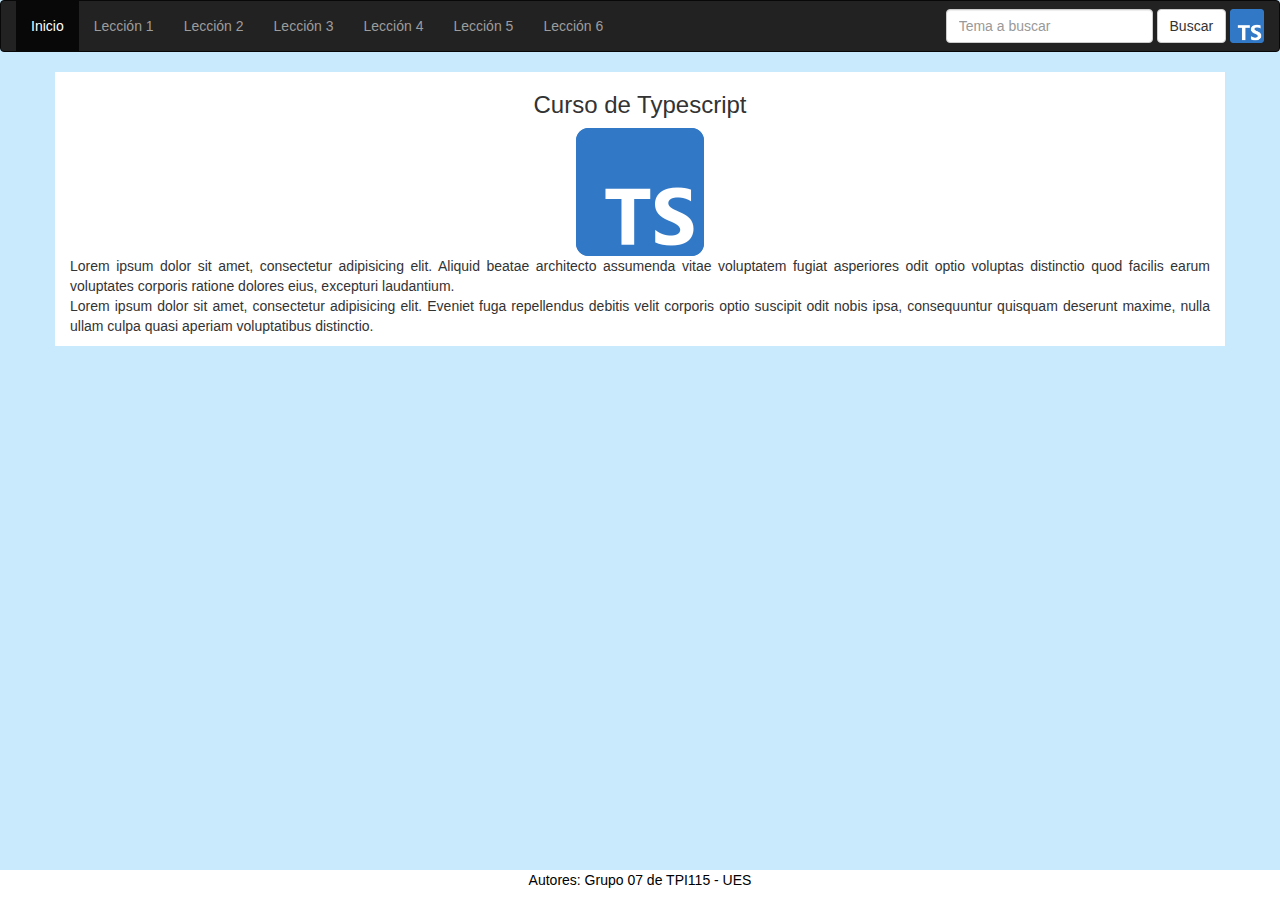
==== index.html @ 57f5a932 "commit inicial" ====
<!DOCTYPE html>
<html lang="es">

<head>
	<title>Inicio - Typescript</title>
	<meta charset="utf-8">
	<meta name="viewport" content="width=device-width, initial-scale=1">
	<link rel="stylesheet" href="https://maxcdn.bootstrapcdn.com/bootstrap/3.4.1/css/bootstrap.min.css">
	<link href="estilos/estilo.css" rel="stylesheet" type="text/css">
	<script src="https://ajax.googleapis.com/ajax/libs/jquery/3.5.1/jquery.min.js"></script>
	<script src="https://maxcdn.bootstrapcdn.com/bootstrap/3.4.1/js/bootstrap.min.js"></script>
</head>

<body>

	<nav class="navbar navbar-inverse ">
		<div class="container-fluid">
			<div class="navbar-header"></div>
			<ul class="nav navbar-nav">
				<li class="active"><a href="#">Inicio</a></li>
				<li><a href="Templates/leccion1.html">Lección 1</a></li>
				<li><a href="Templates/leccion2.html">Lección 2</a></li>
				<li><a href="Templates/leccion3.html">Lección 3</a></li>
				<li><a href="Templates/leccion4.html">Lección 4</a></li>
				<li><a href="Templates/leccion5.html">Lección 5</a></li>
				<li><a href="Templates/leccion6.html">Lección 6</a></li>
			</ul>

			<ul class="nav navbar-nav navbar-right">
				<form class="navbar-form navbar-left" action="/action_page.php">
					<div class="form-group">
						<input type="text" class="form-control" placeholder="Tema a buscar" name="search">
					</div>
					<button type="submit" class="btn btn-default">Buscar</button>
					<img src="images/typescript.png" alt="" width="34" height="34">
				</form>
			</ul>
		</div>
	</nav>


	<div class="container">
		<h3>Curso de Typescript</h3>
		<img src="images/typescript.png" alt="" class="centrar">
		<p class="justificar">Lorem ipsum dolor sit amet, consectetur adipisicing elit. Aliquid beatae architecto assumenda vitae
		voluptatem fugiat asperiores odit optio voluptas distinctio quod facilis earum voluptates corporis ratione
		dolores eius, excepturi laudantium. <br>
		Lorem ipsum dolor sit amet, consectetur adipisicing elit. Eveniet fuga repellendus debitis velit corporis
		optio suscipit odit nobis ipsa, consequuntur quisquam deserunt maxime, nulla ullam culpa quasi aperiam
		voluptatibus distinctio.</p>

	</div>
    <div id="inferior">
        <p>Autores: Grupo 07 de TPI115 - UES</p>
    </div>
</body>

</html>
---- estilos/estilo.css ----
@charset "utf-8";
h3 {
    text-align: center;

}

.justificar{
	text-align: justify;
}

.centrar{
	display:block;
	margin:auto;
}

body{
	background-color: #c9e9fc ;
}

.container {
	background-color: white;
}

#inferior{
	color: rgb(0, 0, 0);
	background: rgb(255, 255, 255);
	position:absolute; /*El div será ubicado con relación a la pantalla*/
	left:0px; /*A la derecha deje un espacio de 0px*/
	right:0px; /*A la izquierda deje un espacio de 0px*/
	bottom:0px; /*Abajo deje un espacio de 0px*/
	height:30px; /*alto del div*/
	z-index:0;
	text-align: center;
	 }
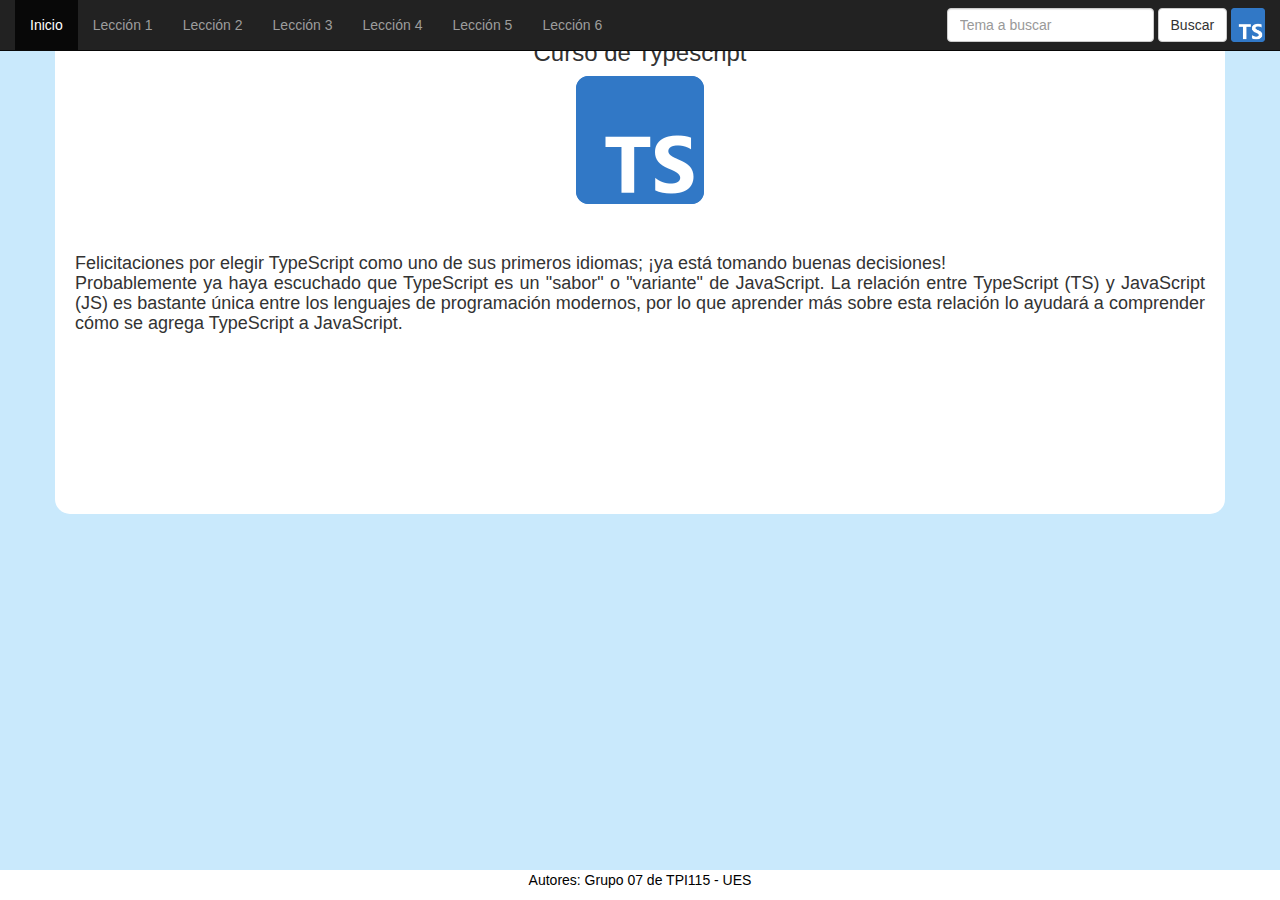
==== commit 42e31090: "Leccion 2 con navbar modificado" ====
--- a/index.html
+++ b/index.html
@@ -1,58 +1,89 @@
 <!DOCTYPE html>
 <html lang="es">
 
-<head>
-	<title>Inicio - Typescript</title>
-	<meta charset="utf-8">
-	<meta name="viewport" content="width=device-width, initial-scale=1">
-	<link rel="stylesheet" href="https://maxcdn.bootstrapcdn.com/bootstrap/3.4.1/css/bootstrap.min.css">
-	<link href="estilos/estilo.css" rel="stylesheet" type="text/css">
-	<script src="https://ajax.googleapis.com/ajax/libs/jquery/3.5.1/jquery.min.js"></script>
-	<script src="https://maxcdn.bootstrapcdn.com/bootstrap/3.4.1/js/bootstrap.min.js"></script>
-</head>
+	<head>
+		<title>Leccion 2 - Typescript</title>
+		<meta charset="utf-8">
+		<meta name="viewport" content="width=device-width, initial-scale=1">
+		<meta name="Typescript" content="Curso de Typescript">
+		<meta name="TPI115" content="Proyecto de la materia TPI115">
+		<meta name="Curso de Typescript" content="Curso impartido por la materia TPI115">
+		<link rel="stylesheet" href="https://maxcdn.bootstrapcdn.com/bootstrap/3.4.1/css/bootstrap.min.css">
+		<link href="../estilos/estilo.css" rel="stylesheet" type="text/css">
+		<link rel="stylesheet" href="../estilos/prism/prism.css">
+		<script src="https://ajax.googleapis.com/ajax/libs/jquery/3.5.1/jquery.min.js"></script>
+		<script src="https://maxcdn.bootstrapcdn.com/bootstrap/3.4.1/js/bootstrap.min.js"></script>
+		<script src=https://code.jquery.com/jquery-3.6.0.min.js></script>
+		<script src="../javascript/temas.js"></script>
+	
+	</head>
+	
 
 <body>
-
-	<nav class="navbar navbar-inverse ">
-		<div class="container-fluid">
-			<div class="navbar-header"></div>
-			<ul class="nav navbar-nav">
-				<li class="active"><a href="#">Inicio</a></li>
-				<li><a href="Templates/leccion1.html">Lección 1</a></li>
-				<li><a href="Templates/leccion2.html">Lección 2</a></li>
-				<li><a href="Templates/leccion3.html">Lección 3</a></li>
-				<li><a href="Templates/leccion4.html">Lección 4</a></li>
-				<li><a href="Templates/leccion5.html">Lección 5</a></li>
-				<li><a href="Templates/leccion6.html">Lección 6</a></li>
-			</ul>
-
-			<ul class="nav navbar-nav navbar-right">
-				<form class="navbar-form navbar-left" action="/action_page.php">
-					<div class="form-group">
-						<input type="text" class="form-control" placeholder="Tema a buscar" name="search">
-					</div>
-					<button type="submit" class="btn btn-default">Buscar</button>
-					<img src="images/typescript.png" alt="" width="34" height="34">
-				</form>
-			</ul>
-		</div>
-	</nav>
+	<div id="fb-root"></div>
 
 
-	<div class="container">
+    <nav class="navbar navbar-inverse navbar-fixed-top">
+        <div class="container-fluid">
+            <div class="navbar-header"></div>
+            <ul class="nav navbar-nav">
+                <li class="active"><a href="index.html">Inicio</a></li>
+                <li><a href="Templates/leccion1.html">Lección 1</a></li>
+                <li><a href="Templates/leccion2.html">Lección 2</a></li>
+                <li><a href="Templates/leccion3.html">Lección 3</a></li>
+                <li><a href="Templates/leccion4.html">Lección 4</a></li>
+                <li><a href="Templates/leccion5.html">Lección 5</a></li>
+                <li><a href="Templates/leccion6.html">Lección 6</a></li>
+            </ul>
+
+            <ul class="nav navbar-nav navbar-right">
+                <form class="navbar-form navbar-left" method=GET action="http://www.google.es/search">
+                    <div class="form-group navegacion">
+
+                        <input type="text" class="form-control" placeholder="Tema a buscar" name="q">
+                        <input type=hidden name=sitesearch value="">
+                    </div>
+                    <button type="submit" class="btn btn-default">Buscar</button>
+                    <img src="../images/typescript.png" alt="" width="34" height="34">
+                </form>
+
+            </ul>
+        </div>
+    </nav>
+
+
+	<div class="container" style="padding: 20px; border-radius: 15px;">
 		<h3>Curso de Typescript</h3>
 		<img src="images/typescript.png" alt="" class="centrar">
-		<p class="justificar">Lorem ipsum dolor sit amet, consectetur adipisicing elit. Aliquid beatae architecto assumenda vitae
-		voluptatem fugiat asperiores odit optio voluptas distinctio quod facilis earum voluptates corporis ratione
-		dolores eius, excepturi laudantium. <br>
-		Lorem ipsum dolor sit amet, consectetur adipisicing elit. Eveniet fuga repellendus debitis velit corporis
-		optio suscipit odit nobis ipsa, consequuntur quisquam deserunt maxime, nulla ullam culpa quasi aperiam
-		voluptatibus distinctio.</p>
+		<br><br>
+		<h4 class="justificar">Felicitaciones por elegir TypeScript como uno de sus primeros idiomas; ¡ya está tomando
+			buenas decisiones!<br>
 
-	</div>
-    <div id="inferior">
-        <p>Autores: Grupo 07 de TPI115 - UES</p>
-    </div>
+			Probablemente ya haya escuchado que TypeScript es un "sabor" o "variante" de JavaScript. La relación entre
+			TypeScript (TS) y JavaScript (JS) es bastante única entre los lenguajes de programación modernos, por lo que
+			aprender más sobre esta relación lo ayudará a comprender cómo se agrega TypeScript a JavaScript.</h4>
+
+			<div style="background-color: #ffffff; height: 150px;"></div>
+	
+			<script async defer crossorigin="anonymous"
+				src="https://connect.facebook.net/es_LA/sdk.js#xfbml=1&version=v12.0&appId=304453788350463&autoLogAppEvents=1"
+				nonce="Tbk4f7L3"></script>
+		
+			<div class="fb-comments" data-href="https://github.com/MemoCJH/Etapa2ProyectoTPI115" data-width="100%"
+				data-numposts="5"></div>
+		</div>
+	
+
+</div>
+
+<div style="background-color: #c9e9fc; height: 50px;"></div>
+
+<div id="inferior">
+	<p>Autores: Grupo 07 de TPI115 - UES</p>
+</div>
+
+<script src="../estilos/prism/prism.js"></script>
+
 </body>
 
 </html>--- a/estilos/estilo.css
+++ b/estilos/estilo.css
@@ -15,6 +15,7 @@
 
 body{
 	background-color: #c9e9fc ;
+	margin-top: 0px;
 }
 
 .container {
@@ -24,11 +25,40 @@
 #inferior{
 	color: rgb(0, 0, 0);
 	background: rgb(255, 255, 255);
-	position:absolute; /*El div será ubicado con relación a la pantalla*/
+	position: absolute; /*El div será ubicado con relación a la pantalla*/
 	left:0px; /*A la derecha deje un espacio de 0px*/
 	right:0px; /*A la izquierda deje un espacio de 0px*/
 	bottom:0px; /*Abajo deje un espacio de 0px*/
 	height:30px; /*alto del div*/
-	z-index:0;
+	top: auto;
+	z-index:9999;
 	text-align: center;
-	 }+
+	 }
+
+.list-group-item{
+	background: #4da8cf;
+}
+.list-group-item a{
+	text-decoration: none;
+	color: #fff;
+}
+
+.active-item{
+	background: #365b77;
+}
+
+html{
+	min-height: 100%;
+	position: relative;
+}
+
+.borde{
+	border-radius: 15px;
+	background-color: whitesmoke;
+	border-color: rgb(1, 116, 145);
+    border-width: 5px;
+    border-style: solid;
+	margin: 0 auto;
+	margin-bottom: 10px;
+}--- a/estilos/prism/prism.css
+++ b/estilos/prism/prism.css
@@ -0,0 +1,211 @@
+/* PrismJS 1.25.0
+https://prismjs.com/download.html#themes=prism-coy&languages=markup+css+clike+javascript+typescript+typoscript */
+code[class*=language-],
+pre[class*=language-] {
+    color: #000;
+    background: 0 0;
+    font-family: Consolas, Monaco, 'Andale Mono', 'Ubuntu Mono', monospace;
+    font-size: 1em;
+    text-align: left;
+    white-space: pre;
+    word-spacing: normal;
+    word-break: normal;
+    word-wrap: normal;
+    line-height: 1.5;
+    -moz-tab-size: 4;
+    -o-tab-size: 4;
+    tab-size: 4;
+    -webkit-hyphens: none;
+    -moz-hyphens: none;
+    -ms-hyphens: none;
+    hyphens: none
+}
+
+pre[class*=language-] {
+    position: relative;
+    margin: .5em 0;
+    overflow: visible;
+    padding: 1px
+}
+
+pre[class*=language-]>code {
+    position: relative;
+    z-index: 1;
+    border-left: 10px solid #358ccb;
+    box-shadow: -1px 0 0 0 #358ccb, 0 0 0 1px #dfdfdf;
+    background-color: #fdfdfd;
+    background-image: linear-gradient(transparent 50%, rgba(69, 142, 209, .04) 50%);
+    background-size: 3em 3em;
+    background-origin: content-box;
+    background-attachment: local
+}
+
+code[class*=language-] {
+    max-height: inherit;
+    height: inherit;
+    padding: 0 1em;
+    display: block;
+    overflow: auto
+}
+
+:not(pre)>code[class*=language-],
+pre[class*=language-] {
+    background-color: #fdfdfd;
+    -webkit-box-sizing: border-box;
+    -moz-box-sizing: border-box;
+    box-sizing: border-box;
+    margin-bottom: 1em
+}
+
+:not(pre)>code[class*=language-] {
+    position: relative;
+    padding: .2em;
+    border-radius: .3em;
+    color: #c92c2c;
+    border: 1px solid rgba(0, 0, 0, .1);
+    display: inline;
+    white-space: normal
+}
+
+pre[class*=language-]:after,
+pre[class*=language-]:before {
+    content: '';
+    display: block;
+    position: absolute;
+    bottom: .75em;
+    left: .18em;
+    width: 40%;
+    height: 20%;
+    max-height: 13em;
+    box-shadow: 0 13px 8px #979797;
+    -webkit-transform: rotate(-2deg);
+    -moz-transform: rotate(-2deg);
+    -ms-transform: rotate(-2deg);
+    -o-transform: rotate(-2deg);
+    transform: rotate(-2deg)
+}
+
+pre[class*=language-]:after {
+    right: .75em;
+    left: auto;
+    -webkit-transform: rotate(2deg);
+    -moz-transform: rotate(2deg);
+    -ms-transform: rotate(2deg);
+    -o-transform: rotate(2deg);
+    transform: rotate(2deg)
+}
+
+.token.block-comment,
+.token.cdata,
+.token.comment,
+.token.doctype,
+.token.prolog {
+    color: #7d8b99
+}
+
+.token.punctuation {
+    color: #5f6364
+}
+
+.token.boolean,
+.token.constant,
+.token.deleted,
+.token.function-name,
+.token.number,
+.token.property,
+.token.symbol,
+.token.tag {
+    color: #c92c2c
+}
+
+.token.attr-name,
+.token.builtin,
+.token.char,
+.token.function,
+.token.inserted,
+.token.selector,
+.token.string {
+    color: #2f9c0a
+}
+
+.token.entity,
+.token.operator,
+.token.url,
+.token.variable {
+    color: #a67f59;
+    background: rgba(255, 255, 255, .5)
+}
+
+.token.atrule,
+.token.attr-value,
+.token.class-name,
+.token.keyword {
+    color: #1990b8
+}
+
+.token.important,
+.token.regex {
+    color: #e90
+}
+
+.language-css .token.string,
+.style .token.string {
+    color: #a67f59;
+    background: rgba(255, 255, 255, .5)
+}
+
+.token.important {
+    font-weight: 400
+}
+
+.token.bold {
+    font-weight: 700
+}
+
+.token.italic {
+    font-style: italic
+}
+
+.token.entity {
+    cursor: help
+}
+
+.token.namespace {
+    opacity: .7
+}
+
+@media screen and (max-width:767px) {
+
+    pre[class*=language-]:after,
+    pre[class*=language-]:before {
+        bottom: 14px;
+        box-shadow: none
+    }
+}
+
+pre[class*=language-].line-numbers.line-numbers {
+    padding-left: 0
+}
+
+pre[class*=language-].line-numbers.line-numbers code {
+    padding-left: 3.8em
+}
+
+pre[class*=language-].line-numbers.line-numbers .line-numbers-rows {
+    left: 0
+}
+
+pre[class*=language-][data-line] {
+    padding-top: 0;
+    padding-bottom: 0;
+    padding-left: 0
+}
+
+pre[data-line] code {
+    position: relative;
+    padding-left: 4em
+}
+
+pre .line-highlight {
+    margin-top: 0
+}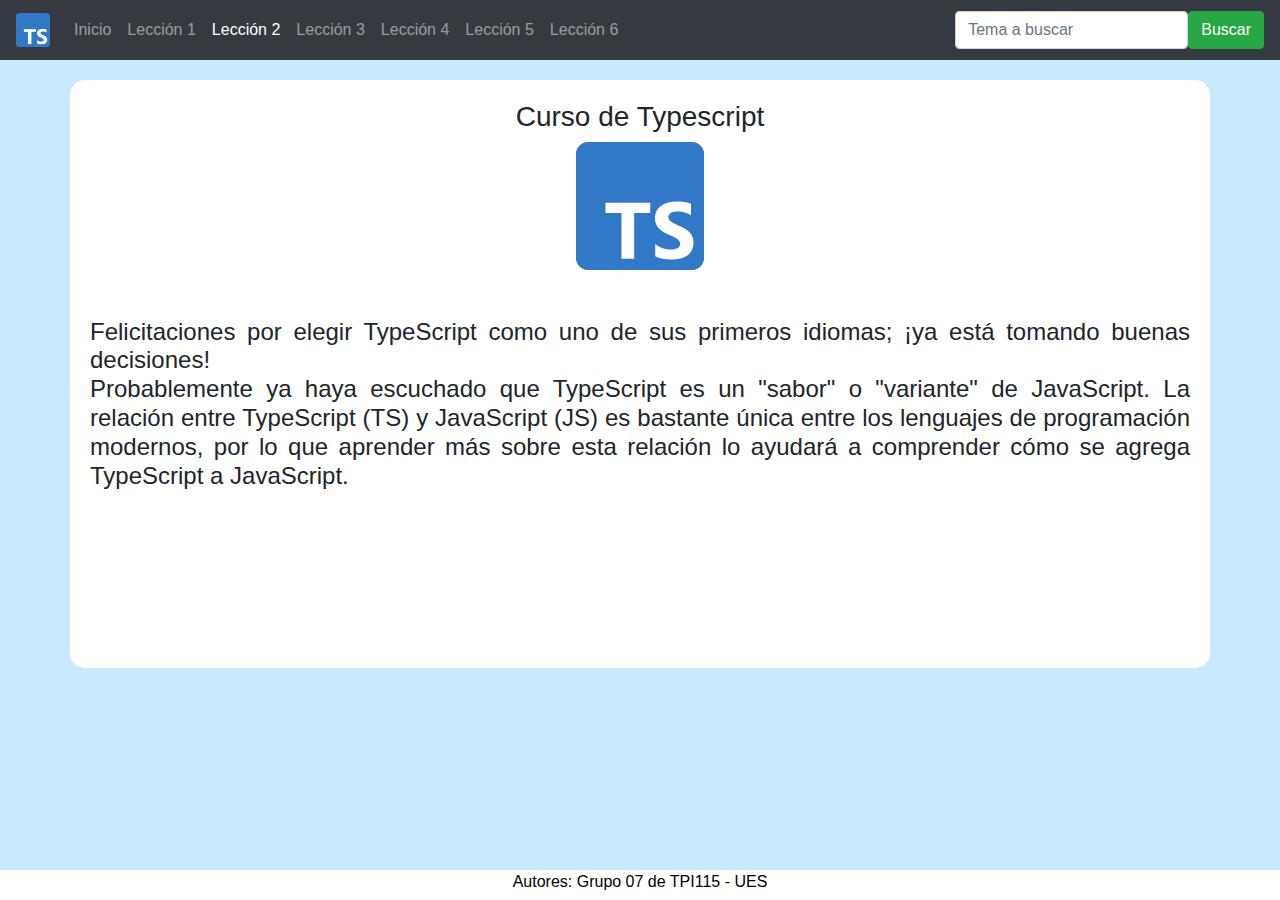
==== commit 6321a533: "Index modificado el navbar" ====
--- a/index.html
+++ b/index.html
@@ -8,49 +8,66 @@
 		<meta name="Typescript" content="Curso de Typescript">
 		<meta name="TPI115" content="Proyecto de la materia TPI115">
 		<meta name="Curso de Typescript" content="Curso impartido por la materia TPI115">
-		<link rel="stylesheet" href="https://maxcdn.bootstrapcdn.com/bootstrap/3.4.1/css/bootstrap.min.css">
+		<link rel="stylesheet" href="https://maxcdn.bootstrapcdn.com/bootstrap/4.5.2/css/bootstrap.min.css">
 		<link href="../estilos/estilo.css" rel="stylesheet" type="text/css">
 		<link rel="stylesheet" href="../estilos/prism/prism.css">
 		<script src="https://ajax.googleapis.com/ajax/libs/jquery/3.5.1/jquery.min.js"></script>
-		<script src="https://maxcdn.bootstrapcdn.com/bootstrap/3.4.1/js/bootstrap.min.js"></script>
-		<script src=https://code.jquery.com/jquery-3.6.0.min.js></script>
+		<script src="https://cdnjs.cloudflare.com/ajax/libs/popper.js/1.16.0/umd/popper.min.js"></script>
+		<script src="https://maxcdn.bootstrapcdn.com/bootstrap/4.5.2/js/bootstrap.min.js"></script>
 		<script src="../javascript/temas.js"></script>
 	
 	</head>
 	
 
 <body>
-	<div id="fb-root"></div>
+	<nav class="navbar navbar-expand-sm bg-dark navbar-dark sticky-top ">
+        <!-- Brand -->
+        <a class="navbar-brand" href="#"><img src="../images/typescript.png" alt="" width="34" height="34"></a>
 
+        <!-- Toggler/collapsibe Button -->
+        <button class="navbar-toggler" type="button" data-toggle="collapse" data-target="#collapsibleNavbar">
+            <span class="navbar-toggler-icon"></span>
+        </button>
 
-    <nav class="navbar navbar-inverse navbar-fixed-top">
-        <div class="container-fluid">
-            <div class="navbar-header"></div>
-            <ul class="nav navbar-nav">
-                <li class="active"><a href="index.html">Inicio</a></li>
-                <li><a href="Templates/leccion1.html">Lección 1</a></li>
-                <li><a href="Templates/leccion2.html">Lección 2</a></li>
-                <li><a href="Templates/leccion3.html">Lección 3</a></li>
-                <li><a href="Templates/leccion4.html">Lección 4</a></li>
-                <li><a href="Templates/leccion5.html">Lección 5</a></li>
-                <li><a href="Templates/leccion6.html">Lección 6</a></li>
+        <!-- Navbar links -->
+        <div class="collapse navbar-collapse" id="collapsibleNavbar">
+            <ul class="navbar-nav">
+                <li class="nav-item">
+                    <a class="nav-link" href="index.html">Inicio</a>
+                </li>
+                <li class="nav-item">
+                    <a class="nav-link" href="Templates/leccion1.html">Lección 1</a>
+                </li>
+                <li class="nav-item">
+                    <a class="nav-link active" href="Templates/leccion2.html">Lección 2</a>
+                </li>
+                <li class="nav-item">
+                    <a class="nav-link" href="Templates/leccion3.html">Lección 3</a>
+                </li>
+                <li class="nav-item">
+                    <a class="nav-link" href="Templates/leccion4.html">Lección 4</a>
+                </li>
+                <li class="nav-item">
+                    <a class="nav-link" href="Templates/leccion5.html">Lección 5</a>
+                </li>
+                <li class="nav-item">
+                    <a class="nav-link" href="Templates/leccion6.html">Lección 6</a>
+                </li>
             </ul>
 
-            <ul class="nav navbar-nav navbar-right">
-                <form class="navbar-form navbar-left" method=GET action="http://www.google.es/search">
+            <ul class="navbar-nav ml-auto">
+                <form class="form-inline my-2 my-lg-0" method=GET action="http://www.google.es/search">
                     <div class="form-group navegacion">
 
                         <input type="text" class="form-control" placeholder="Tema a buscar" name="q">
-                        <input type=hidden name=sitesearch value="">
                     </div>
-                    <button type="submit" class="btn btn-default">Buscar</button>
-                    <img src="../images/typescript.png" alt="" width="34" height="34">
+                    <button type="submit" class="btn btn-success">Buscar</button>
                 </form>
 
             </ul>
         </div>
     </nav>
-
+	<div style="background-color: #c9e9fc; height: 20px;"></div>
 
 	<div class="container" style="padding: 20px; border-radius: 15px;">
 		<h3>Curso de Typescript</h3>
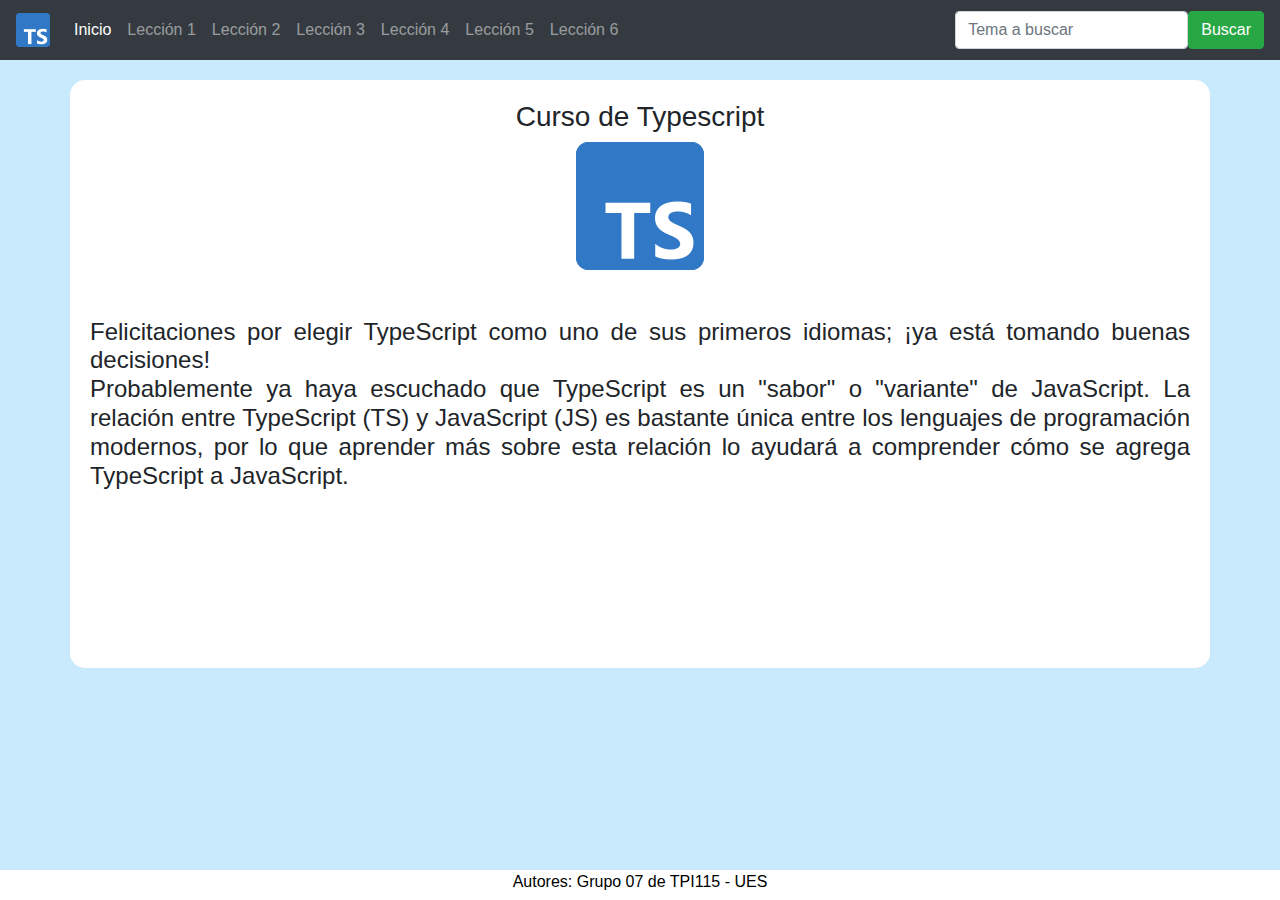
==== commit be8d5140: "modificacion del active en index" ====
--- a/index.html
+++ b/index.html
@@ -33,13 +33,13 @@
         <div class="collapse navbar-collapse" id="collapsibleNavbar">
             <ul class="navbar-nav">
                 <li class="nav-item">
-                    <a class="nav-link" href="index.html">Inicio</a>
+                    <a class="nav-link active" href="index.html">Inicio</a>
                 </li>
                 <li class="nav-item">
                     <a class="nav-link" href="Templates/leccion1.html">Lección 1</a>
                 </li>
                 <li class="nav-item">
-                    <a class="nav-link active" href="Templates/leccion2.html">Lección 2</a>
+                    <a class="nav-link " href="Templates/leccion2.html">Lección 2</a>
                 </li>
                 <li class="nav-item">
                     <a class="nav-link" href="Templates/leccion3.html">Lección 3</a>
